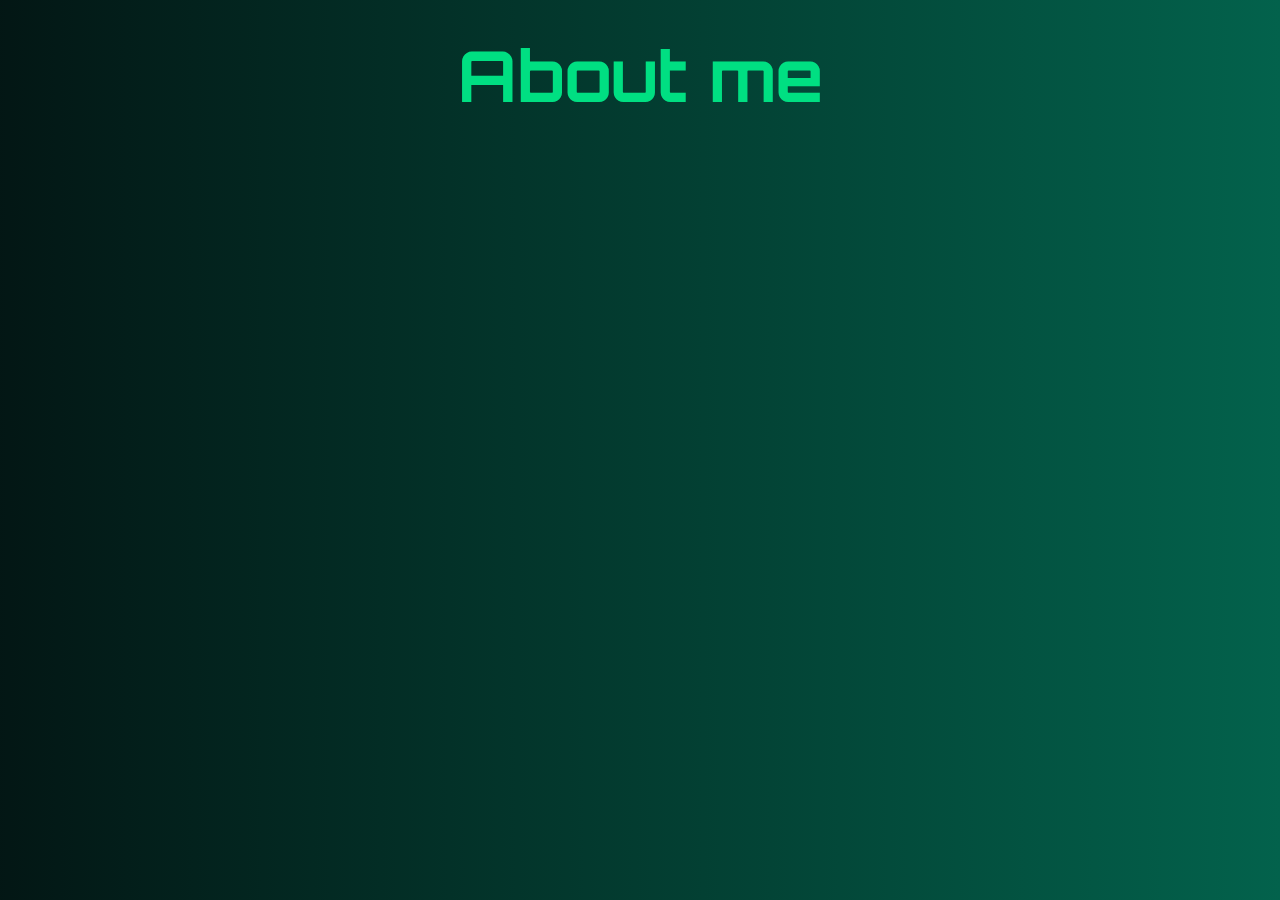
==== about-me.html @ cc97b34e "cambio sobre mi => about me" ====
<!DOCTYPE html>
<html lang="en">

<head>
    <meta charset="UTF-8">
    <meta name="viewport" content="width=device-width, initial-scale=1.0">
    <title>About me | Paredev</title>
    <style>
        @import url('https://fonts.googleapis.com/css2?family=Orbitron:wght@400..900&display=swap');

        * {
            box-sizing: border-box;
            margin: 0;
            padding: 0;
        }

        :root {
            --background-color: #030f0f;
            --background-color-2: #03624c;
            --letras-main: #00df82;
        }

        body {
            background: linear-gradient(90deg, #030f0f -10%, #03624c) no-repeat fixed;
            color: var(--letras-main);
            font-family: "Orbitron", serif;
        }

        .contenedor-nombre {
            display: flex;
            flex-direction: column;
            justify-content: center;
            align-items: center;
            height: 10vh;
            margin: 0;
        }

        h1 {
            font-size: 70px;
            text-align: center;
            max-width: fit-content;
            align-self: center;
            justify-self: center;
            transition: 0.5s ease-in-out;
            margin-top: 60px;
        }

        h1:hover {
            font-size: 90px;
            cursor: default;
        }
    </style>
</head>

<body>


    <section class="contenedor-nombre">
        <h1>About me</h1>
    </section>

</body>

</html>
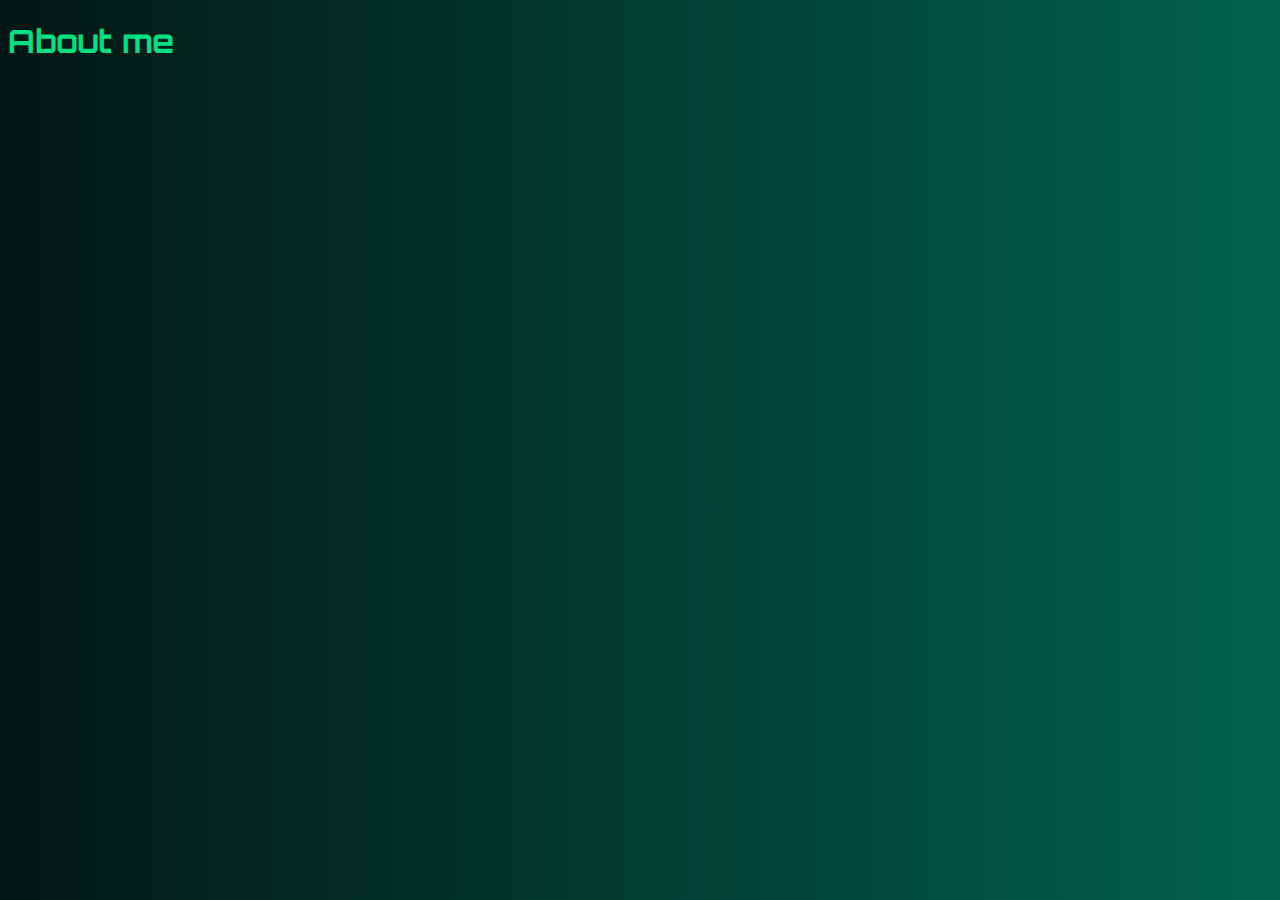
==== commit 832b5f56: "cambio a mobile first" ====
--- a/about-me.html
+++ b/about-me.html
@@ -4,51 +4,11 @@
 <head>
     <meta charset="UTF-8">
     <meta name="viewport" content="width=device-width, initial-scale=1.0">
+    <link rel="stylesheet" href="styles.css">
     <title>About me | Paredev</title>
     <style>
         @import url('https://fonts.googleapis.com/css2?family=Orbitron:wght@400..900&display=swap');
 
-        * {
-            box-sizing: border-box;
-            margin: 0;
-            padding: 0;
-        }
-
-        :root {
-            --background-color: #030f0f;
-            --background-color-2: #03624c;
-            --letras-main: #00df82;
-        }
-
-        body {
-            background: linear-gradient(90deg, #030f0f -10%, #03624c) no-repeat fixed;
-            color: var(--letras-main);
-            font-family: "Orbitron", serif;
-        }
-
-        .contenedor-nombre {
-            display: flex;
-            flex-direction: column;
-            justify-content: center;
-            align-items: center;
-            height: 10vh;
-            margin: 0;
-        }
-
-        h1 {
-            font-size: 70px;
-            text-align: center;
-            max-width: fit-content;
-            align-self: center;
-            justify-self: center;
-            transition: 0.5s ease-in-out;
-            margin-top: 60px;
-        }
-
-        h1:hover {
-            font-size: 90px;
-            cursor: default;
-        }
     </style>
 </head>
 
--- a/styles.css
+++ b/styles.css
@@ -0,0 +1,178 @@
+@import url('https://fonts.googleapis.com/css2?family=Orbitron:wght@400..900&display=swap');
+
+* {
+    box-sizing: border-box;
+    scroll-behavior: smooth;
+}
+
+:root {
+    --background-color: #030f0f;
+    --letras-main: #00df82;
+}
+
+body {
+    background: linear-gradient(90deg, #030f0f -10%, #03624c) no-repeat fixed;
+    color: var(--letras-main);
+    font-family: "Orbitron", serif;
+}
+
+img {
+    object-fit: contain;
+}
+
+/* NAVBAR */
+
+ul {
+    display: flex;
+    list-style: none;
+    justify-content: center;
+    gap: 10px;
+    padding: 10px 0;
+}
+
+li {
+    font-size: 15px;
+    transition: 0.5s ease-in;
+}
+
+a {
+    text-decoration: none;
+    color: var(--letras-main);
+}
+
+a:hover {
+    text-decoration: underline;
+}
+
+header h1 {
+    margin-top: 0;
+    font-size: 40px;
+    text-align: center;
+}
+
+/* ARTICLE */
+
+article {
+    margin: auto;
+    width: 90%;
+}
+
+h2 {
+    font-size: 40px;
+}
+
+/* proyectos */
+
+.proyectos {
+    gap: 30px;
+}
+
+.proyectos-columna img {
+    width: 90px;
+}
+
+.proyectos-fila p {}
+
+/* SOCIALS */
+
+.socials-fila-1 {
+    display: flex;
+    justify-content: center;
+    align-items: center;
+    gap: 20px;
+}
+
+.socials-fila-2 {
+    display: flex;
+    gap: 10px;
+}
+
+.socials-columna {
+    display: flex;
+    align-items: center;
+    justify-content: center;
+}
+
+.socials img {
+    width: 30px;
+}
+
+.socials p {
+    color: white;
+    font-size: 15px;
+}
+
+.socials a {
+    color: white;
+}
+
+/* FOOTER */
+footer {
+    padding: 20px 0;
+    text-align: center;
+}
+
+@media screen and (min-width: 800px) {
+
+    ul {
+        gap: 20px;
+    }
+
+    li {
+        font-size: 20px;
+    }
+
+    header h1 {
+        font-size: 60px;
+    }
+
+    article h2 {
+        text-align: left;
+    }
+
+    .proyectos-fila {
+        display: flex;
+        gap: 30px;
+    }
+
+    .socials-fila-1 {
+        gap: 35px;
+    }
+
+    .socials img {
+        width: 45px;
+    }
+
+    .socials p {
+        font-size: 25px;
+    }
+
+}
+
+@media screen and (min-width: 1200px) {
+
+    ul {
+        gap: 30px;
+    }
+
+    header h1 {
+        font-size: 80px;
+    }
+
+    .proyectos {
+        display: flex;
+    }
+
+    .socials-fila-1 {
+        gap: 50px;
+    }
+
+    .socials img {
+        width: 60px;
+    }
+
+    .socials p {
+        font-size: 30px;
+    }
+
+}